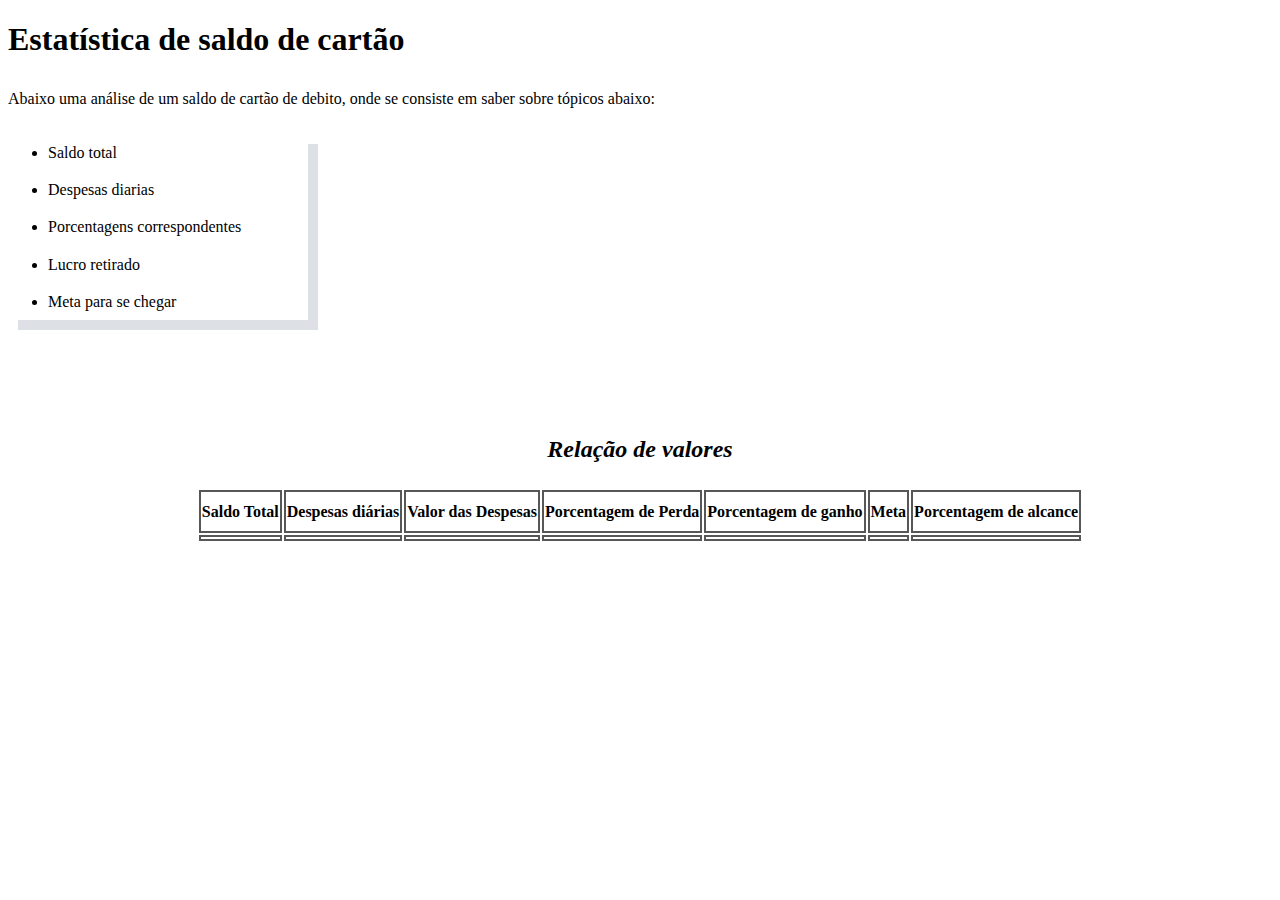
==== exercício1.html @ e1622e79 "Add files via upload" ====
<!DOCTYPE html>
<html lang="pt-br">
    <head>
        <meta charset="UTF-8">
        <meta http-equiv="X-UA-Compatible" content="IE=edge">
        <meta name="viewport" content="width=device-width, initial-scale=1.0">
        <script src="SCRIPT/script.js"></script>
        <link rel="stylesheet" type="text/css" href="CSS/estilo.css">
        <title>Document</title>
    </head>
    <body>
        <header>   
             <h1>
                Estatística de saldo de cartão
            </h1> 
        </header>
        <p> Abaixo uma análise de um saldo de cartão de debito, onde se consiste em saber sobre tópicos abaixo:
            <div class="div1">
                <ul>
                    <li>Saldo total</li>
                    <li> Despesas diarias</li>
                    <li> Porcentagens correspondentes</li>
                    <li>Lucro retirado</li> 
                    <li>Meta para se chegar</li>   
                </ul>
            </div>
        </p>
        <br>
        <br>
        <h2 class="subtitle">Relação de valores</h2>
        <section>
            <div class="divpai">
                <div class="divfilho">
                    <table onload="mostratab2();">
                        <tr class="lines">
                                <th>Saldo Total</th>
                                <th colspan="2">Despesas diárias</th>
                                <th>Valor das Despesas</th>
                                <th>Porcentagem de Perda</th> <!-- O quanto de valor em % se perdeu do total -->
                                <th> Porcentagem de ganho</th> <!-- O quanto se tm de ganho em cima das despesas em  %-->
                                <th>Meta</th>
                                <th> Porcentagem de alcance</th> <!-- O quanto se tem que chegar para atingir a meta, em %-->
                        </tr>
                        <tr>
                                <td id="saldo"></td>
                                <td colspan="2" id="DP" onload="mostratab(0);"></td>
                                <td id="PP"></td> <!--- Porcentagem de Perda, haverá mudaça com JS (PP)-->
                                <td id="PG"></td> <!--- Porcentagem de Ganho haverá mudaça com JS(PG)-->
                                <td id="Meta"></td> <!-- Pode haver mudaça com JS-->
                                <td id="PA"></td> <!--- Porcentagem de Alcance (PA), haverá mudaça com JS-->
                                <td></td>
                        </tr>
                    </table> 
                </div>
            </div>  
        </section>
    </body>
</html>
---- CSS/estilo.css ----
@import url('https://fonts.googleapis.com/css2?family=Andika+New+Basic&family=Monsieur+La+Doulaise&display=swap'); /*Andika New Basic*/
/* Organizar por ordem em que está na visualization*/

body {line-height:28pt;
    background-color:rgb(255, 255, 255);
    font-family:'Andika New Basic';

}
.div1 {  box-shadow: rgb(221, 225, 230) 10px 10px 0px;
    width:300px;

}

table tr{
border:solid 2px rgba(19, 19, 19, 0.712);
border-collapse: collapse;
}
table tr th {
    border:solid 2px rgba(19, 19, 19, 0.712);
    border-collapse: collapse;  
}
table tr td {
    border:solid 2px rgba(19, 19, 19, 0.712);
    border-collapse: collapse;  
}
.divpai{
    display:flex;
    margin-left: auto;
    margin-right: auto;
}
.divfilho{
    display:flex;
    margin-left: auto;
    margin-right: auto;
}
.subtitle{
    text-align:center;
    font-style: italic;
    font-weight:bolder;
}
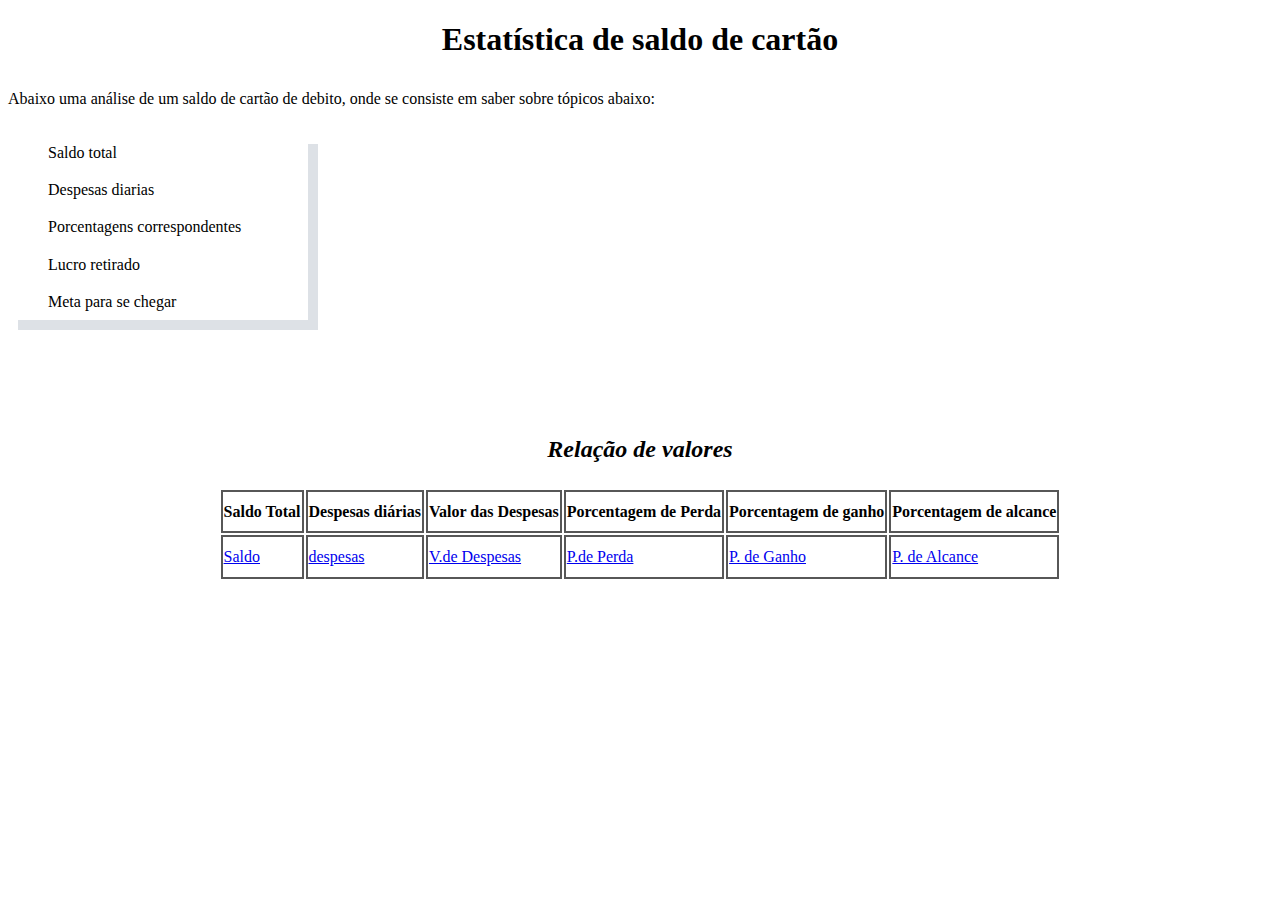
==== commit df92e0e9: "Add files via upload" ====
--- a/exercício1.html
+++ b/exercício1.html
@@ -10,7 +10,7 @@
     </head>
     <body>
         <header>   
-             <h1>
+             <h1 class="título">
                 Estatística de saldo de cartão
             </h1> 
         </header>
@@ -38,21 +38,46 @@
                                 <th>Valor das Despesas</th>
                                 <th>Porcentagem de Perda</th> <!-- O quanto de valor em % se perdeu do total -->
                                 <th> Porcentagem de ganho</th> <!-- O quanto se tm de ganho em cima das despesas em  %-->
-                                <th>Meta</th>
                                 <th> Porcentagem de alcance</th> <!-- O quanto se tem que chegar para atingir a meta, em %-->
                         </tr>
                         <tr>
-                                <td id="saldo"></td>
-                                <td colspan="2" id="DP" onload="mostratab(0);"></td>
-                                <td id="PP"></td> <!--- Porcentagem de Perda, haverá mudaça com JS (PP)-->
-                                <td id="PG"></td> <!--- Porcentagem de Ganho haverá mudaça com JS(PG)-->
-                                <td id="Meta"></td> <!-- Pode haver mudaça com JS-->
-                                <td id="PA"></td> <!--- Porcentagem de Alcance (PA), haverá mudaça com JS-->
-                                <td></td>
+                                <td>
+                                        <a href="#" onclick="mostrasaldo();">Saldo</a>
+                                </td>
+                            
+                                <td colspan="2">
+                                    <a href="#" onclick="mostraDP(0);">despesas</a>
+                                </td>
+                                <td>
+                                    <a href="#" onclick="mostraVD(0);">V.de Despesas
+                                    </a>
+                                </td>
+                           
+                                <td>
+                                    <a href="#" onclick="mostraPP();">P.de Perda</a>
+                                </td> <!--- Porcentagem de Perda, haverá mudaça com JS (PP)-->
+                            
+                                <td>
+                                    <a href="#" onclick="mostraPG();"> P. de Ganho</a>
+                                </td> <!--- Porcentagem de Ganho haverá mudaça com JS(PG)-->
+                              
+                                <td>
+                                    <a href="#" onclick="mostraPA();"> P. de Alcance</a>
+                                </td> <!--- Porcentagem de Alcance (PA), haverá mudaça com JS-->
                         </tr>
                     </table> 
                 </div>
-            </div>  
+            </div>
+            <br>
+            <br> 
+            <ul>
+                <li id="saldo"></li>
+                <li id="DP"></li>
+                <li id="VD"></li>
+                <li id="PP"></li>
+                <li id="PG"></li>
+                <li id="PA"></li>
+            </ul> 
         </section>
     </body>
 </html>--- a/CSS/estilo.css
+++ b/CSS/estilo.css
@@ -1,3 +1,4 @@
+@charset "UFT-8";
 @import url('https://fonts.googleapis.com/css2?family=Andika+New+Basic&family=Monsieur+La+Doulaise&display=swap'); /*Andika New Basic*/
 /* Organizar por ordem em que está na visualization*/
 
@@ -5,6 +6,9 @@
     background-color:rgb(255, 255, 255);
     font-family:'Andika New Basic';
 
+}
+.título{
+text-align:center;
 }
 .div1 {  box-shadow: rgb(221, 225, 230) 10px 10px 0px;
     width:300px;
@@ -38,3 +42,7 @@
     font-style: italic;
     font-weight:bolder;
 }
+
+li {
+    list-style-type: none;
+}